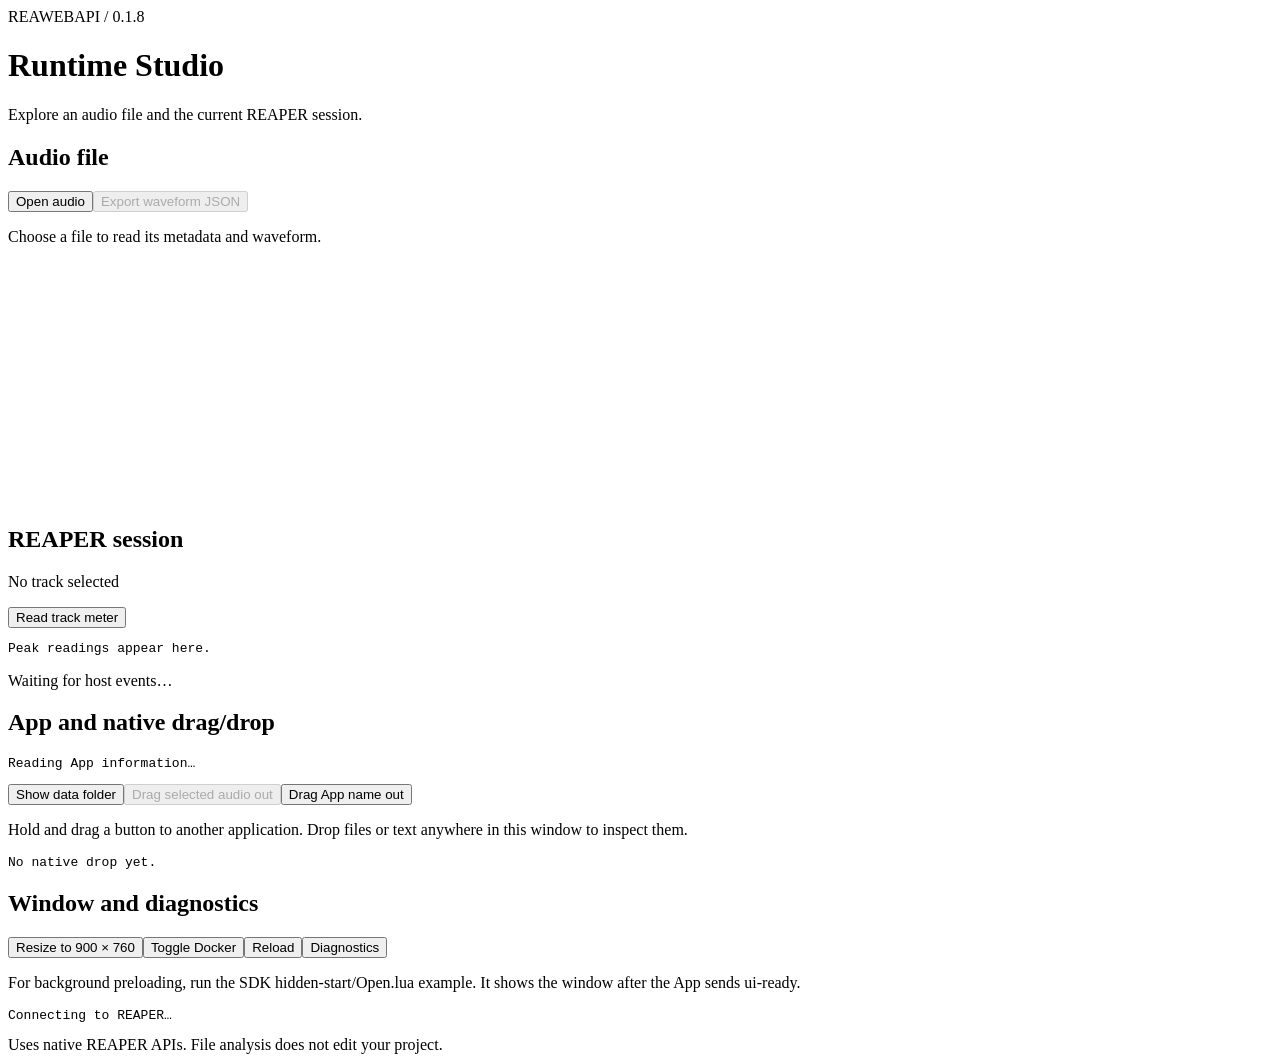
==== runtime/runtime-demo/index.html @ adc02807 "ReaWebAPI v0.3.8.15" ====
<!doctype html>
<html lang="en">
<meta charset="utf-8">
<meta name="viewport" content="width=device-width,initial-scale=1">
<title>ReaWebAPI Runtime Studio</title>
<link rel="stylesheet" href="style.css">
<header><span>REAWEBAPI / 0.1.8</span><h1>Runtime Studio</h1><p>Explore an audio file and the current REAPER session.</p></header>
<main>
  <section><h2>Audio file</h2><div class="buttons"><button id="open">Open audio</button><button id="export" disabled>Export waveform JSON</button></div>
    <p id="file">Choose a file to read its metadata and waveform.</p><canvas id="wave" width="1200" height="240" aria-label="Audio waveform"></canvas></section>
  <section><h2>REAPER session</h2><p id="track">No track selected</p><button id="meter">Read track meter</button><pre id="levels">Peak readings appear here.</pre><p id="event">Waiting for host events…</p></section>
  <section><h2>App and native drag/drop</h2><pre id="app-info">Reading App information…</pre><div class="buttons"><button id="data-folder">Show data folder</button><button id="drag-file" disabled>Drag selected audio out</button><button id="drag-text">Drag App name out</button></div><p>Hold and drag a button to another application. Drop files or text anywhere in this window to inspect them.</p><pre id="drop">No native drop yet.</pre></section>
  <section><h2>Window and diagnostics</h2><div class="buttons"><button id="resize">Resize to 900 × 760</button><button id="dock">Toggle Docker</button><button id="reload">Reload</button><button id="diagnostics">Diagnostics</button></div><p>For background preloading, run the SDK hidden-start/Open.lua example. It shows the window after the App sends ui-ready.</p><pre id="status" role="status">Connecting to REAPER…</pre></section>
</main>
<footer>Uses native REAPER APIs. File analysis does not edit your project.</footer>
<script type="module" src="app.js"></script>
</html>
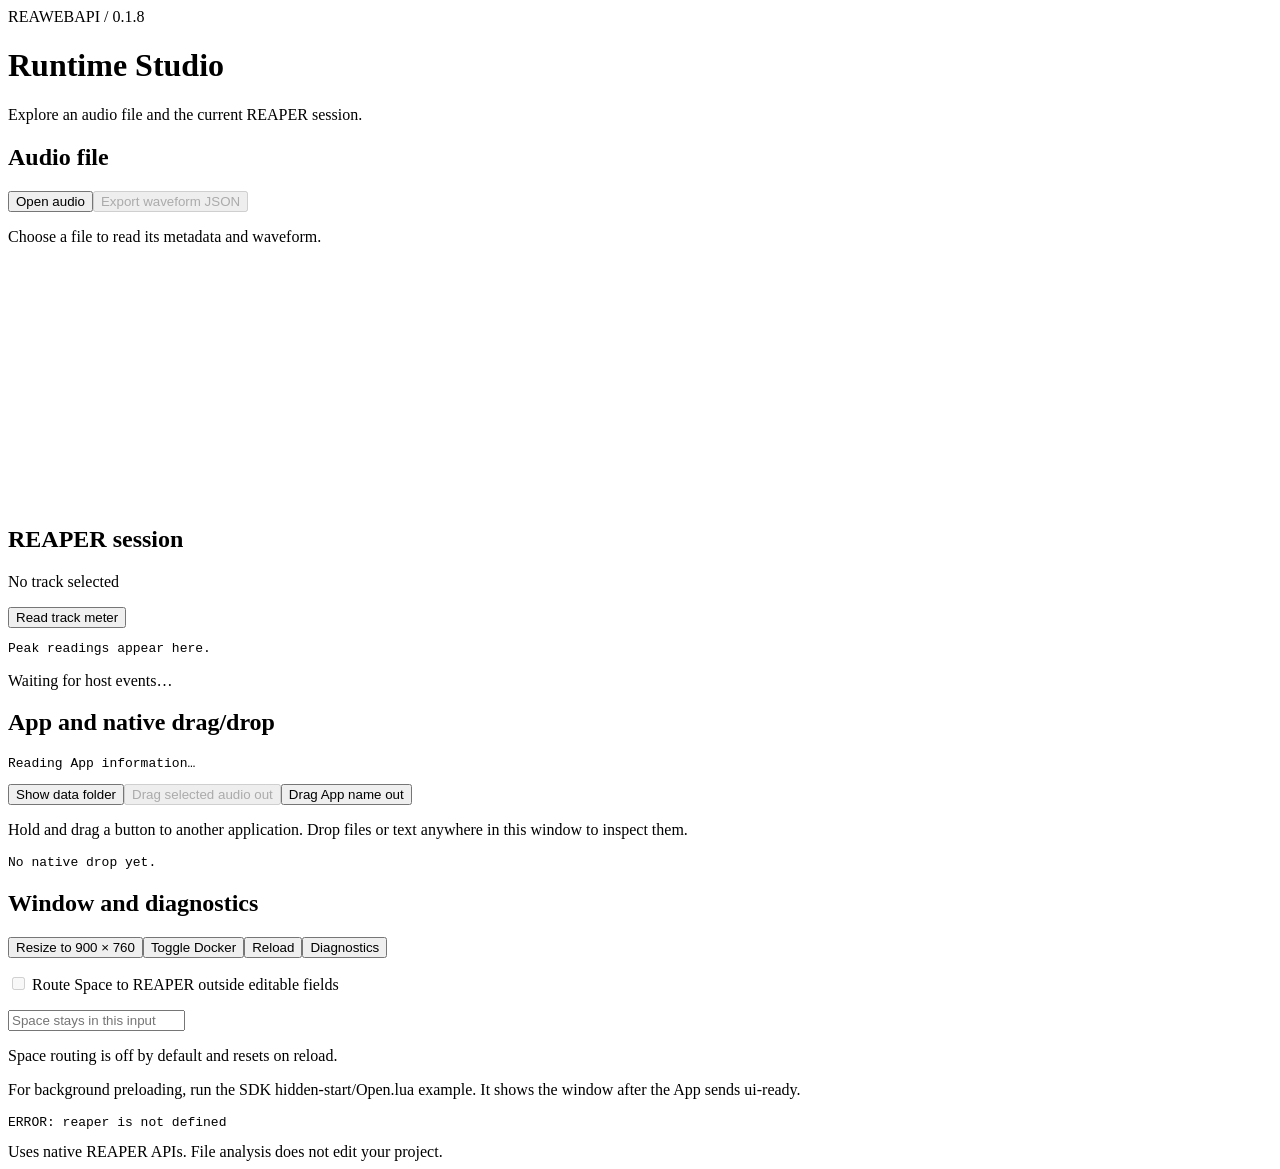
==== commit e5df2d3c: "ReaWebAPI v0.3.9.4" ====
--- a/runtime/runtime-demo/index.html
+++ b/runtime/runtime-demo/index.html
@@ -10,7 +10,7 @@
     <p id="file">Choose a file to read its metadata and waveform.</p><canvas id="wave" width="1200" height="240" aria-label="Audio waveform"></canvas></section>
   <section><h2>REAPER session</h2><p id="track">No track selected</p><button id="meter">Read track meter</button><pre id="levels">Peak readings appear here.</pre><p id="event">Waiting for host events…</p></section>
   <section><h2>App and native drag/drop</h2><pre id="app-info">Reading App information…</pre><div class="buttons"><button id="data-folder">Show data folder</button><button id="drag-file" disabled>Drag selected audio out</button><button id="drag-text">Drag App name out</button></div><p>Hold and drag a button to another application. Drop files or text anywhere in this window to inspect them.</p><pre id="drop">No native drop yet.</pre></section>
-  <section><h2>Window and diagnostics</h2><div class="buttons"><button id="resize">Resize to 900 × 760</button><button id="dock">Toggle Docker</button><button id="reload">Reload</button><button id="diagnostics">Diagnostics</button></div><p>For background preloading, run the SDK hidden-start/Open.lua example. It shows the window after the App sends ui-ready.</p><pre id="status" role="status">Connecting to REAPER…</pre></section>
+  <section><h2>Window and diagnostics</h2><div class="buttons"><button id="resize">Resize to 900 × 760</button><button id="dock">Toggle Docker</button><button id="reload">Reload</button><button id="diagnostics">Diagnostics</button></div><p><label><input id="daw-keyboard" type="checkbox" disabled> Route Space to REAPER outside editable fields</label></p><input aria-label="Space input test" placeholder="Space stays in this input"><p>Space routing is off by default and resets on reload.</p><p>For background preloading, run the SDK hidden-start/Open.lua example. It shows the window after the App sends ui-ready.</p><pre id="status" role="status">Connecting to REAPER…</pre></section>
 </main>
 <footer>Uses native REAPER APIs. File analysis does not edit your project.</footer>
 <script type="module" src="app.js"></script>
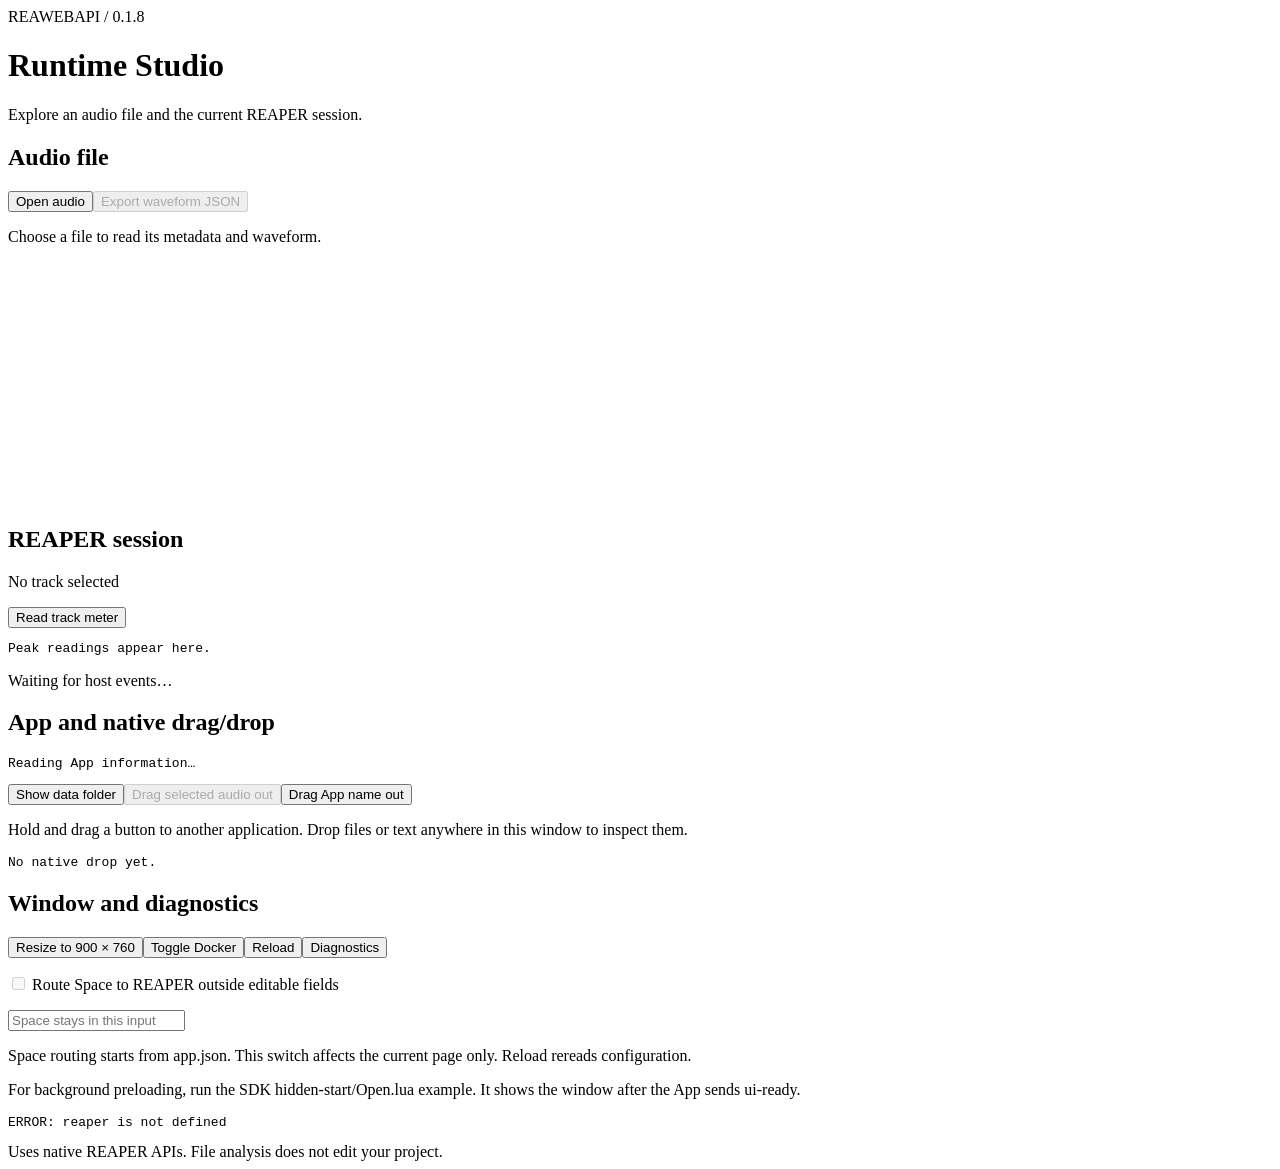
==== commit 601f5cde: "ReaWebAPI v0.3.9.5" ====
--- a/runtime/runtime-demo/index.html
+++ b/runtime/runtime-demo/index.html
@@ -10,7 +10,7 @@
     <p id="file">Choose a file to read its metadata and waveform.</p><canvas id="wave" width="1200" height="240" aria-label="Audio waveform"></canvas></section>
   <section><h2>REAPER session</h2><p id="track">No track selected</p><button id="meter">Read track meter</button><pre id="levels">Peak readings appear here.</pre><p id="event">Waiting for host events…</p></section>
   <section><h2>App and native drag/drop</h2><pre id="app-info">Reading App information…</pre><div class="buttons"><button id="data-folder">Show data folder</button><button id="drag-file" disabled>Drag selected audio out</button><button id="drag-text">Drag App name out</button></div><p>Hold and drag a button to another application. Drop files or text anywhere in this window to inspect them.</p><pre id="drop">No native drop yet.</pre></section>
-  <section><h2>Window and diagnostics</h2><div class="buttons"><button id="resize">Resize to 900 × 760</button><button id="dock">Toggle Docker</button><button id="reload">Reload</button><button id="diagnostics">Diagnostics</button></div><p><label><input id="daw-keyboard" type="checkbox" disabled> Route Space to REAPER outside editable fields</label></p><input aria-label="Space input test" placeholder="Space stays in this input"><p>Space routing is off by default and resets on reload.</p><p>For background preloading, run the SDK hidden-start/Open.lua example. It shows the window after the App sends ui-ready.</p><pre id="status" role="status">Connecting to REAPER…</pre></section>
+  <section><h2>Window and diagnostics</h2><div class="buttons"><button id="resize">Resize to 900 × 760</button><button id="dock">Toggle Docker</button><button id="reload">Reload</button><button id="diagnostics">Diagnostics</button></div><p><label><input id="daw-keyboard" type="checkbox" disabled> Route Space to REAPER outside editable fields</label></p><input aria-label="Space input test" placeholder="Space stays in this input"><p>Space routing starts from app.json. This switch affects the current page only. Reload rereads configuration.</p><p>For background preloading, run the SDK hidden-start/Open.lua example. It shows the window after the App sends ui-ready.</p><pre id="status" role="status">Connecting to REAPER…</pre></section>
 </main>
 <footer>Uses native REAPER APIs. File analysis does not edit your project.</footer>
 <script type="module" src="app.js"></script>
